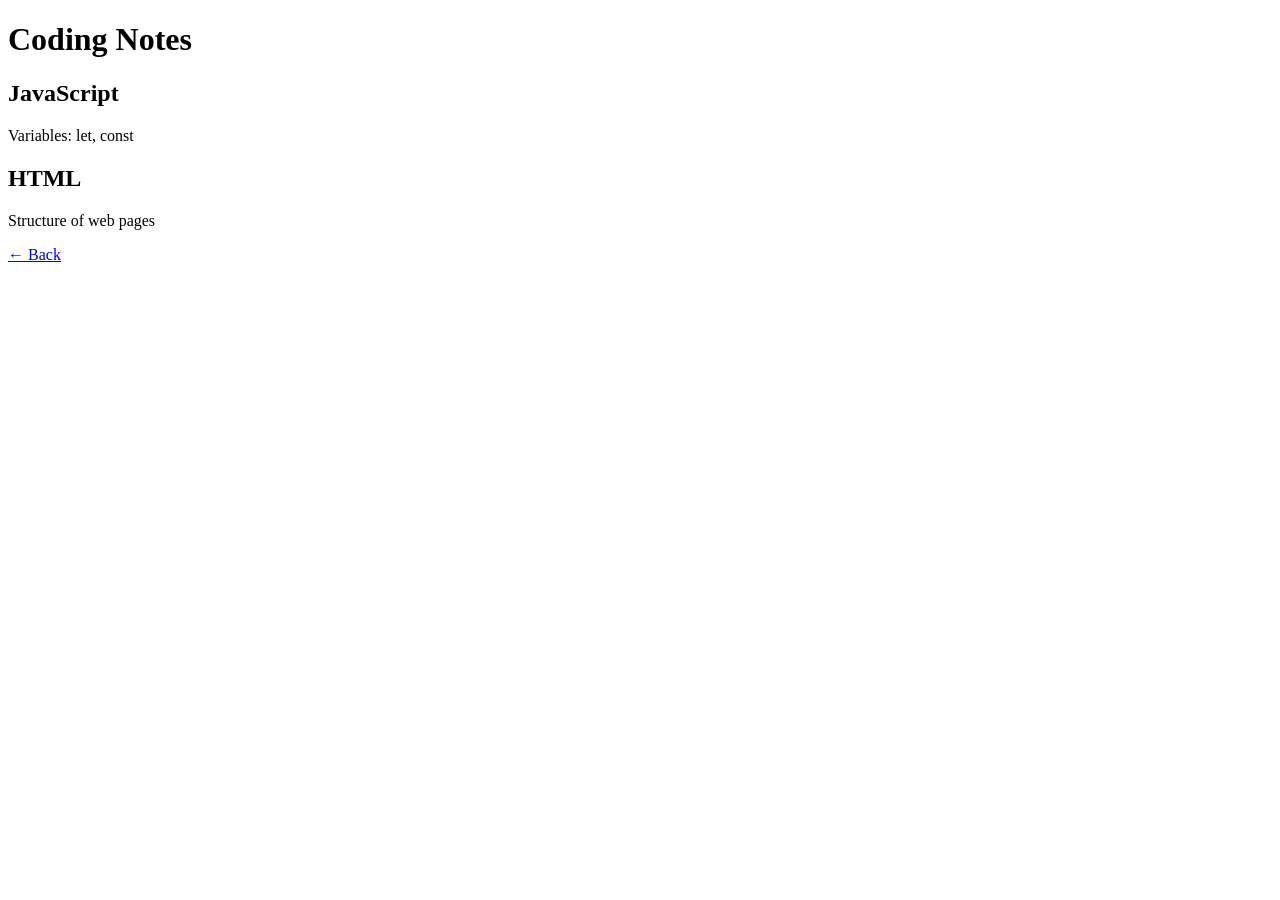
==== coding.html @ 6501286f "Add files via upload" ====
<!DOCTYPE html>
<html>
<head>
  <title>Coding Notes</title>
  <link rel="../style.css">
</head>
<body>

  <h1>Coding Notes</h1>

  <h2>JavaScript</h2>
  <p>Variables: let, const</p>

  <h2>HTML</h2>
  <p>Structure of web pages</p>

  <a href="../index.html">← Back</a>

</body>
</html>
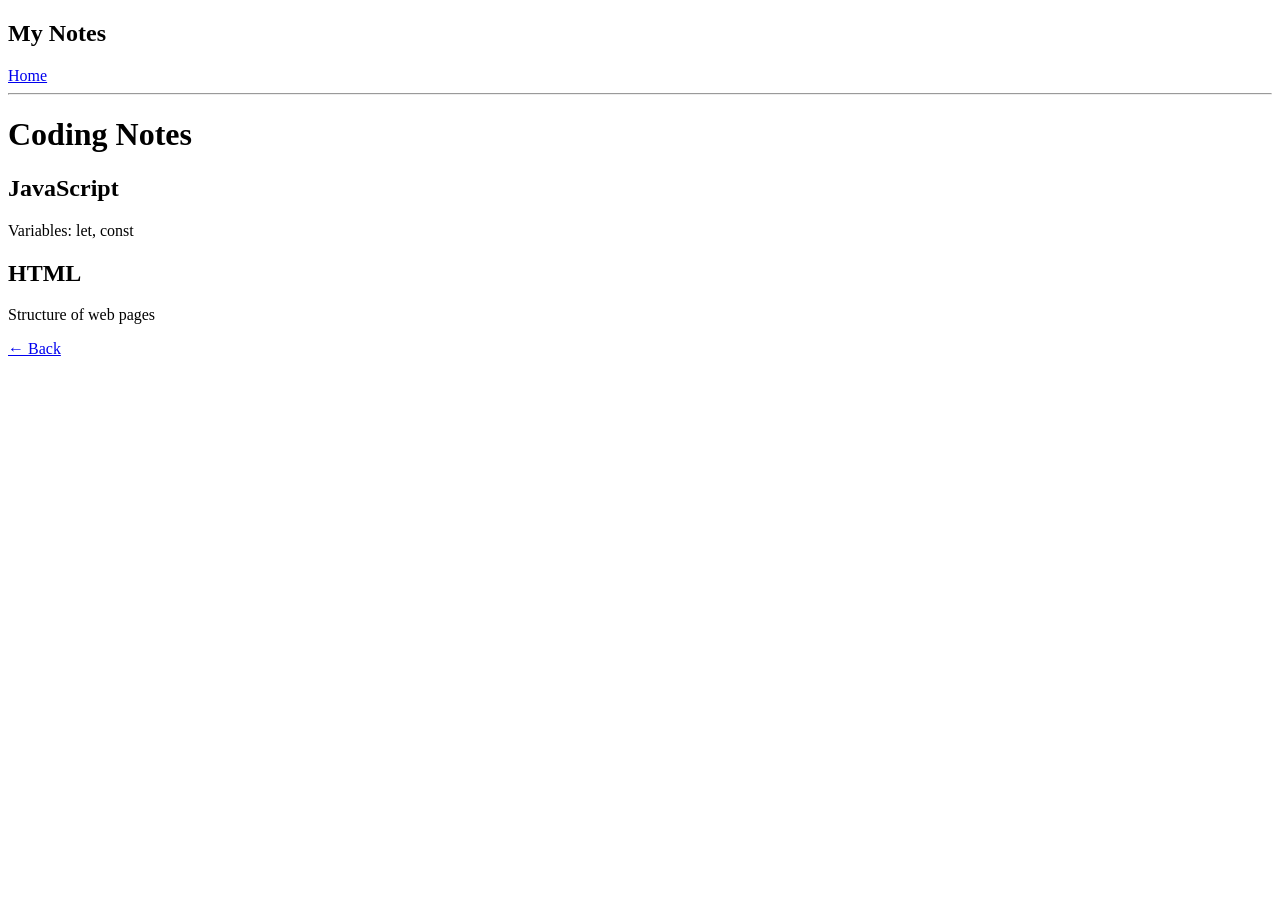
==== commit c560da9b: "Update coding.html" ====
--- a/coding.html
+++ b/coding.html
@@ -5,7 +5,11 @@
   <link rel="../style.css">
 </head>
 <body>
-
+ <nav>
+  <h2>My Notes</h2>
+  <a href="/index.html">Home</a>
+</nav>
+<hr>
   <h1>Coding Notes</h1>
 
   <h2>JavaScript</h2>
@@ -17,4 +21,4 @@
   <a href="../index.html">← Back</a>
 
 </body>
-</html>+</html>
